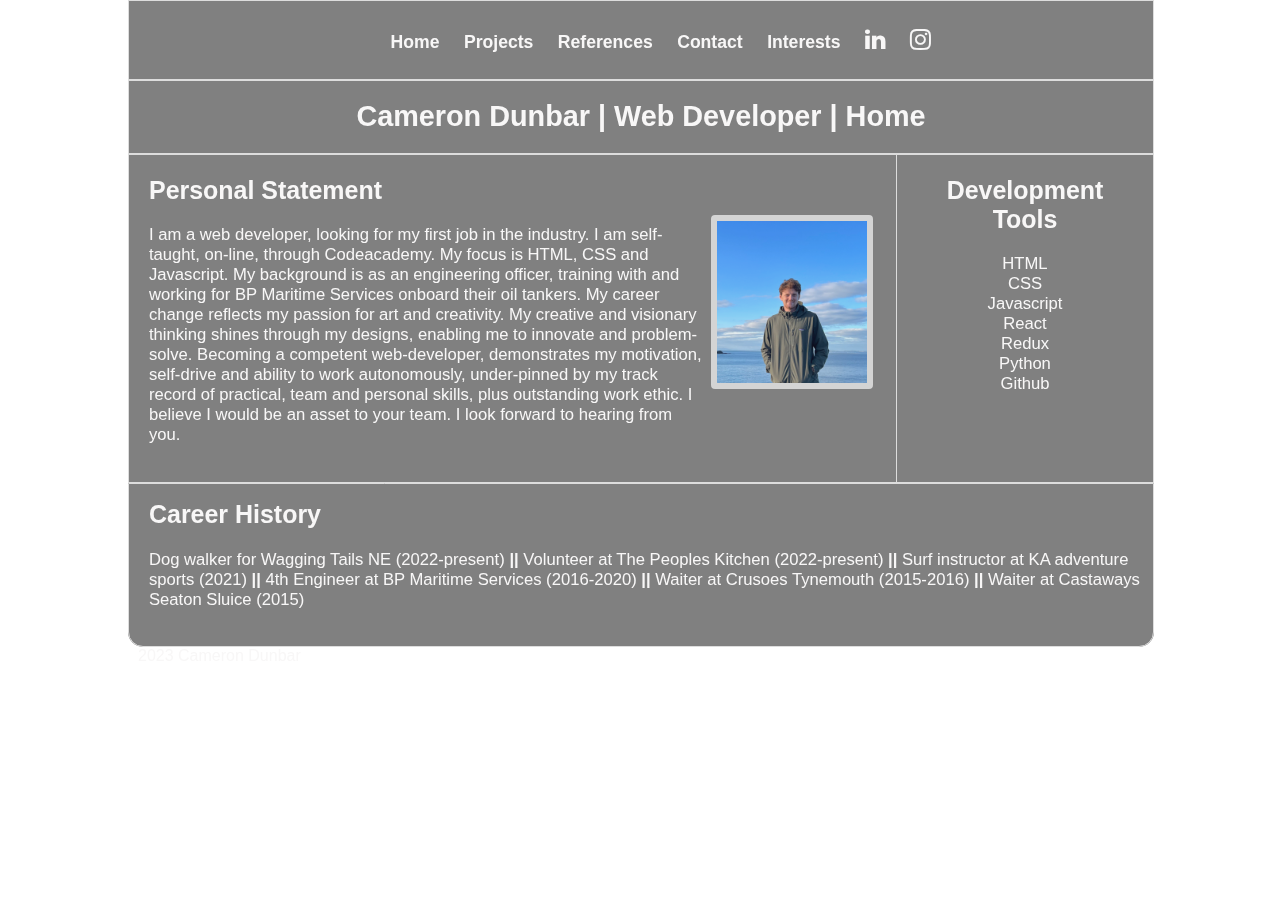
==== index.html @ 0b2353ee "index" ====
<html lang="en">

<head>
<title>Cameron Dunbar Portfolio</title>
<link href="css.css" rel="stylesheet">
<link href="cssHome.css" rel="stylesheet">
<link rel="stylesheet" href="https://cdnjs.cloudflare.com/ajax/libs/font-awesome/4.7.0/css/font-awesome.min.css">
</head>
<div class="bg-img" > </div>
<body>
    <header>
            <nav>
                <ul>
                    <li><a href="home.html">Home</a></li>
                    <li><a href="projects.html">Projects</a></li>
                    <li><a href="testimonials.html">References</a></li>
                    <li><a href="contact.html">Contact</a></li>
                    <li><a href="personal.html">Interests</a></li>
                    <li id="linked"><a href="https://www.linkedin.com/in/cameron-dunbar-95211b183/" class="fa fa-linkedin"></a></li>
                    <li id="insta"><a href="https://www.instagram.com/camerondunbar1/" class="fa fa-instagram"></a></li>

                </ul>
            </nav>
                <section class='content' id="title-card">
                    <h1>Cameron Dunbar | Web Developer | Home</h1>
                </section>
    </header>
    <main>

    <section class='content' id="About-Me">
        <div id="Personal-Statement">
        <div>
            <h2>Personal Statement</h2>
            <p>
                I am a web developer, looking for my first job in the industry. I am self-taught, on-line, through Codeacademy. My focus is HTML, CSS and Javascript. 
                My background is as an engineering officer, training with and working for BP Maritime Services onboard their oil tankers.
                My career change reflects my passion for art and creativity. My creative and visionary thinking shines through my designs, enabling me to innovate and problem-solve. Becoming a competent web-developer, demonstrates my motivation, self-drive and ability to work autonomously, under-pinned by my track record of practical, team and personal skills, plus outstanding work ethic.
                I believe I would be an asset to your team.
                I look forward to hearing from you.

            </p>
        </div>
        <div >
            <img src="me.jpg" id="img" alt="My face" >
        </div>
        </div>

        <div id="devTools">
            <h2>Development Tools </h2>
            <ul id="toolsList">
                <li>HTML</li>
                <li>CSS</li>
                <li>Javascript</li>
                <li>React</li>
                <li>Redux</li>
                <li>Python</li>
                <li>Github</li>
            </ul>
        </div>

    </section>
    <section id="Experience" class='content' >
        <div >
            <h2>Career History</h2>
            <p>Dog walker for Wagging Tails NE (2022-present) <strong>||</strong>
                Volunteer at The Peoples Kitchen (2022-present) <strong>||</strong>
                Surf instructor at KA adventure sports (2021) <strong>||</strong>
                4th Engineer at BP Maritime Services (2016-2020) <strong>||</strong>
                Waiter at Crusoes Tynemouth (2015-2016) <strong>||</strong>
                Waiter at Castaways Seaton Sluice (2015)
                </p>
        </div>
    </section>
    </main>
    <footer>2023 Cameron Dunbar</footer>
</body>

</html>
---- css.css ----
html {
    background-image: url('seaback.jpg');
    background-attachment: fixed;
    background-size: cover ;
    font-family: Arial, Helvetica, sans-serif;
    width: 100%;

}


.content {
    color: #f8f7f7;          
    backdrop-filter: blur(15px) brightness(50%);
    font-size: 1.04em;


}

body {
    margin: auto;
    width: 80%;

}

header {
    text-align: center;

  }
  

nav {
    backdrop-filter: blur(15px) brightness(50%);
    width: 100%;
    border: 1px solid #ddd;

}
nav li {
    display: inline-block;
    padding: 10px;
    text-align: center;
    font-size: 1.1em;
    font-weight: bold;
}

nav li a{
    font-weight: bold;
    text-decoration: none;
    color: #f8f7f7;
}

nav li a:hover{
    text-decoration: none;
    color: rgb(143, 143, 143);
   

}


#title-card {
    font-size: 0.9em;
    text-align: center;   
    width: 100%;
    border: 1px solid #ddd;

}

#insta {
    font-size: 1.5em;
}

#linked {
    font-size: 1.5em;
}

footer {
    color: #f8f7f7;
    text-align: left;
    margin-left: 10px;
}


@media only screen and (min-width: 320px) and (max-width: 600px) {

    html{
        font-size: 80%;
    }

        
        }
---- cssHome.css ----
#About-Me {
    display: grid;
    grid-template-columns: 75% 25%;
    margin: auto;
    border: 1px solid #ddd;
    width: 100%;
    
}

#ABout-Me h2{
    margin-top: 1px;
}

#Personal-Statement {
    display: grid;
    grid-template-columns: 75% 25%;
    padding: 20px;
    text-align: left;
    padding-right: 5px;
    border-right: 1px solid #ddd;

}

#img {
    border: 6px solid #ddd;
    border-radius: 4px;
    width: 150px;
    margin: 5px;
    opacity: 0.9;
    margin-top: 40px;
}

#devTools {
    display: block;
    padding: 20px;
    text-align: left;
    list-style-type: none;
    text-align: center;
}

#toolsList {
    list-style-type: none;
    margin-right: 40px;
}

#experience {

    border-bottom-left-radius: 15px;
    border-bottom-right-radius: 15px;
    display: block;
    text-align: left;
    border: 1px solid #ddd;
    width: 100%;


}

#experience h2{
    margin-top: 1px;
    padding-left: 20px;
    padding-top: 15px;
}
#experience p{
    padding-left: 20px;
    padding-bottom: 20px;
    margin-top: 1px;
}


@media only screen and (min-width: 320px) and (max-width: 600px) {


    
#About-Me {
    display: grid;
    grid-template-columns: 60% 40%;

    
}


    #Personal-Statement {
        display: inline-block;


    }
    
    }
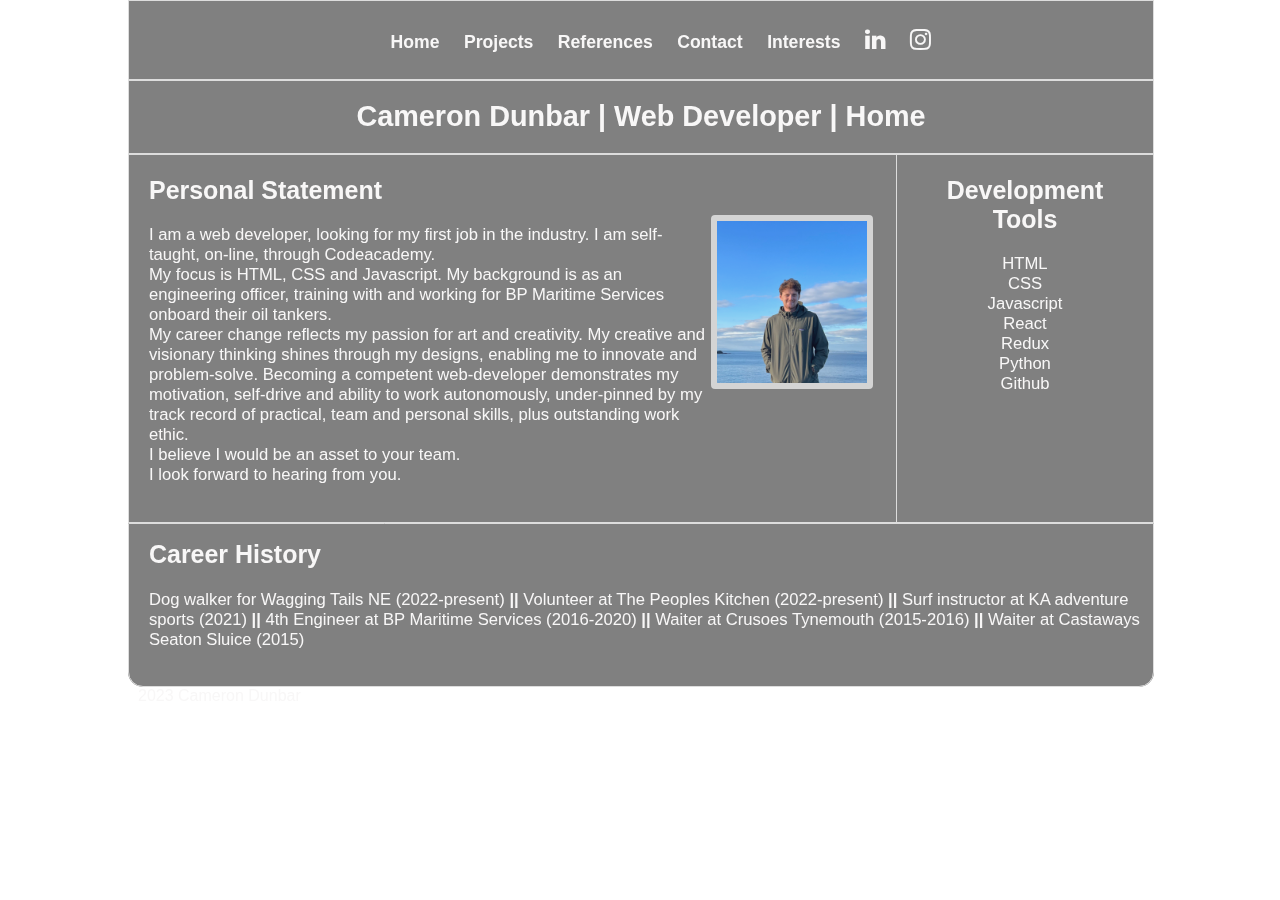
==== commit 6ccaf7d7: "update" ====
--- a/index.html
+++ b/index.html
@@ -1,6 +1,7 @@
 <html lang="en">
 
 <head>
+<meta name="viewport" content="width=device-width, initial-scale=1">
 <title>Cameron Dunbar Portfolio</title>
 <link href="css.css" rel="stylesheet">
 <link href="cssHome.css" rel="stylesheet">
@@ -11,7 +12,7 @@
     <header>
             <nav>
                 <ul>
-                    <li><a href="home.html">Home</a></li>
+                    <li><a href="index.html">Home</a></li>
                     <li><a href="projects.html">Projects</a></li>
                     <li><a href="testimonials.html">References</a></li>
                     <li><a href="contact.html">Contact</a></li>
@@ -32,10 +33,10 @@
         <div>
             <h2>Personal Statement</h2>
             <p>
-                I am a web developer, looking for my first job in the industry. I am self-taught, on-line, through Codeacademy. My focus is HTML, CSS and Javascript. 
-                My background is as an engineering officer, training with and working for BP Maritime Services onboard their oil tankers.
-                My career change reflects my passion for art and creativity. My creative and visionary thinking shines through my designs, enabling me to innovate and problem-solve. Becoming a competent web-developer, demonstrates my motivation, self-drive and ability to work autonomously, under-pinned by my track record of practical, team and personal skills, plus outstanding work ethic.
-                I believe I would be an asset to your team.
+                I am a web developer, looking for my first job in the industry. I am self-taught, on-line, through Codeacademy. <br>My focus is HTML, CSS and Javascript. 
+                My background is as an engineering officer, training with and working for BP Maritime Services onboard their oil tankers.<br>
+                My career change reflects my passion for art and creativity. My creative and visionary thinking shines through my designs, enabling me to innovate and problem-solve. Becoming a competent web-developer demonstrates my motivation, self-drive and ability to work autonomously, under-pinned by my track record of practical, team and personal skills, plus outstanding work ethic.<br>
+                I believe I would be an asset to your team.<br>
                 I look forward to hearing from you.
 
             </p>
--- a/css.css
+++ b/css.css
@@ -10,7 +10,8 @@
 
 
 .content {
-    color: #f8f7f7;          
+    color: #f8f7f7;
+    -webkit-backdrop-filter: blur(15px) brightness(50%);          
     backdrop-filter: blur(15px) brightness(50%);
     font-size: 1.04em;
 
@@ -30,6 +31,7 @@
   
 
 nav {
+    -webkit-backdrop-filter: blur(15px) brightness(50%);
     backdrop-filter: blur(15px) brightness(50%);
     width: 100%;
     border: 1px solid #ddd;
@@ -80,11 +82,21 @@
 }
 
 
-@media only screen and (min-width: 320px) and (max-width: 600px) {
+@media only screen and (min-width: 320px) and (max-width: 480px) {
 
     html{
         font-size: 80%;
     }
 
         
-        }+        }
+
+        @media only screen and (min-width: 481px) and (max-width: 768px) {
+
+            html{
+                font-size: 80%;
+            }
+        
+
+                
+                }--- a/cssHome.css
+++ b/cssHome.css
@@ -68,22 +68,54 @@
 }
 
 
-@media only screen and (min-width: 320px) and (max-width: 600px) {
+@media only screen and (min-width: 320px) and (max-width: 480px) {
 
 
     
-#About-Me {
-    display: grid;
-    grid-template-columns: 60% 40%;
+    #About-Me {
+        display: inline-block;
 
     
-}
+        
+    }
+    
+    
+        #Personal-Statement {
+            display: grid;
+            grid-template-columns: 60% 40%;
+            border-bottom: 1px solid #ddd;
+    
+        }
+
+    #img {
+        width:70%;
+        
+    }
+    
+    }
+
+    @media only screen and (min-width: 481px) and (max-width: 768px) {
 
 
-    #Personal-Statement {
-        display: inline-block;
+    
+        #About-Me {
+            display: inline-block;
 
+        
+            
+        }
+        
+        
+            #Personal-Statement {
+                display: grid;
+                grid-template-columns: 60% 40%;
+                border-bottom: 1px solid #ddd;
+        
+            }
 
-    }
-    
-    }+        #img {
+            width:70%;
+            
+        }
+            
+            }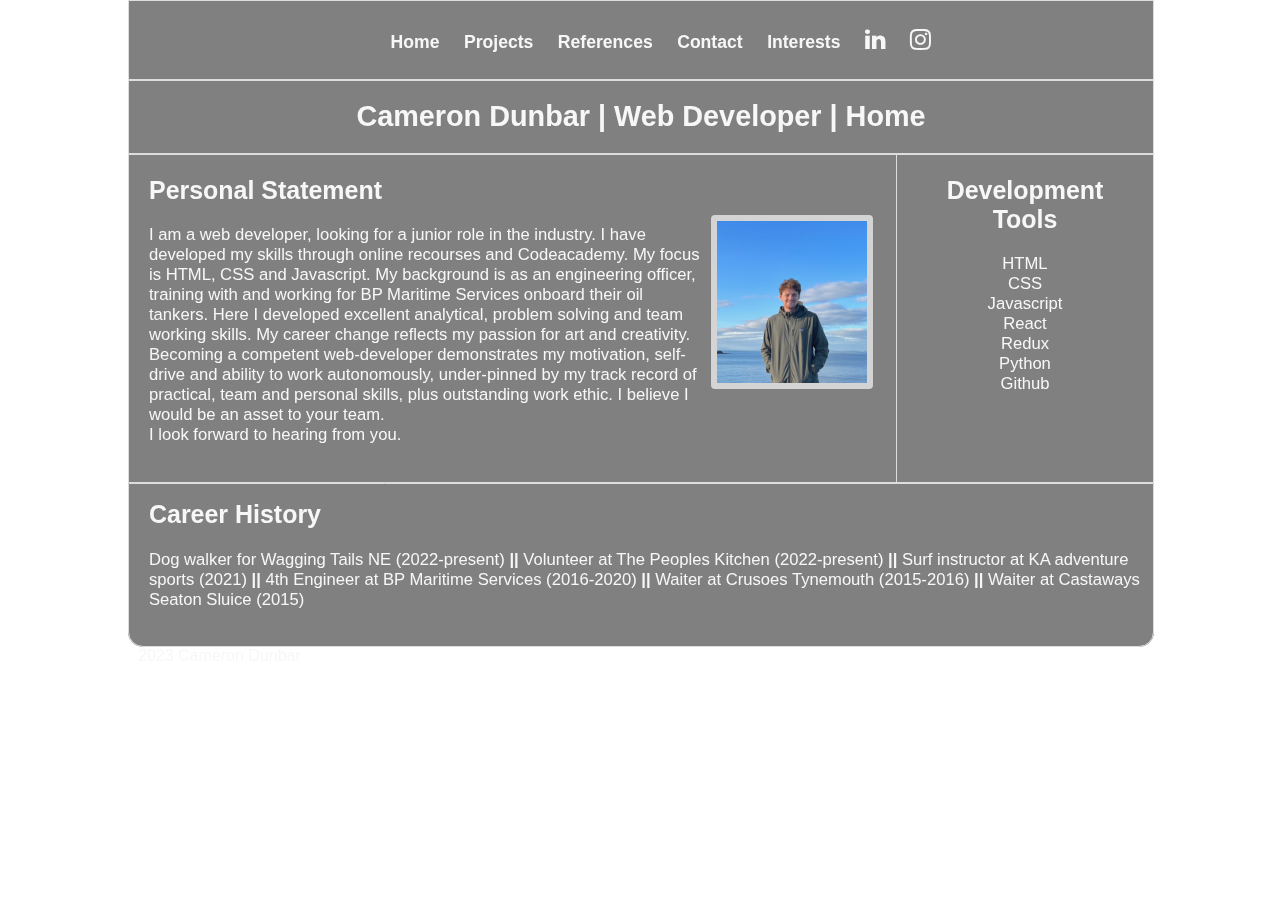
==== commit 2910fe4a: "statement" ====
--- a/index.html
+++ b/index.html
@@ -33,10 +33,7 @@
         <div>
             <h2>Personal Statement</h2>
             <p>
-                I am a web developer, looking for my first job in the industry. I am self-taught, on-line, through Codeacademy. <br>My focus is HTML, CSS and Javascript. 
-                My background is as an engineering officer, training with and working for BP Maritime Services onboard their oil tankers.<br>
-                My career change reflects my passion for art and creativity. My creative and visionary thinking shines through my designs, enabling me to innovate and problem-solve. Becoming a competent web-developer demonstrates my motivation, self-drive and ability to work autonomously, under-pinned by my track record of practical, team and personal skills, plus outstanding work ethic.<br>
-                I believe I would be an asset to your team.<br>
+                I am a web developer, looking for a junior role in the industry. I have developed my skills through online recourses and Codeacademy. My focus is HTML, CSS and Javascript. My background is as an engineering officer, training with and working for BP Maritime Services onboard their oil tankers. Here I developed excellent analytical, problem solving and team working skills. My career change reflects my passion for art and creativity. Becoming a competent web-developer demonstrates my motivation, self-drive and ability to work autonomously, under-pinned by my track record of practical, team and personal skills, plus outstanding work ethic. I believe I would be an asset to your team.<br>
                 I look forward to hearing from you.
 
             </p>
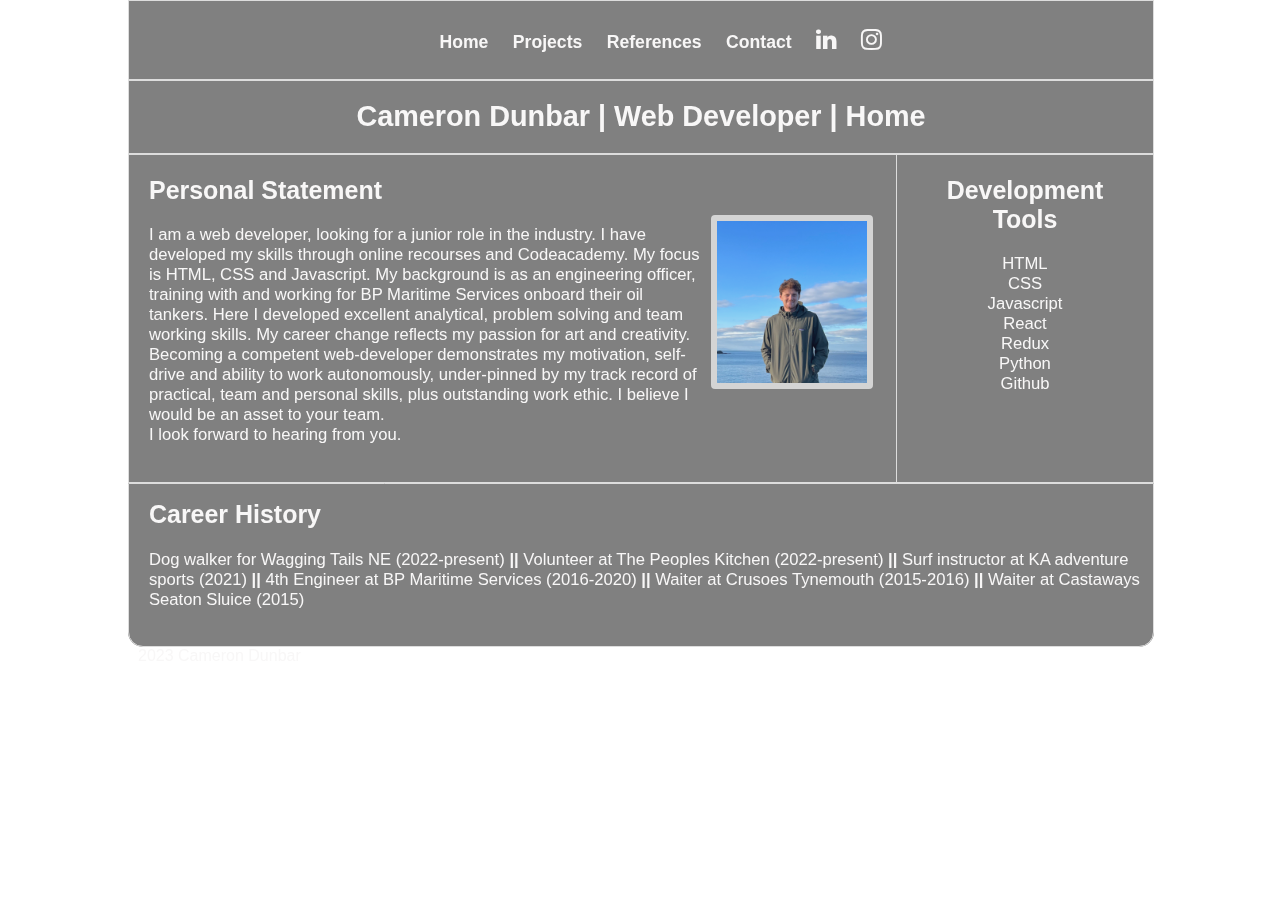
==== commit 42ffc30a: "personal" ====
--- a/index.html
+++ b/index.html
@@ -16,7 +16,6 @@
                     <li><a href="projects.html">Projects</a></li>
                     <li><a href="testimonials.html">References</a></li>
                     <li><a href="contact.html">Contact</a></li>
-                    <li><a href="personal.html">Interests</a></li>
                     <li id="linked"><a href="https://www.linkedin.com/in/cameron-dunbar-95211b183/" class="fa fa-linkedin"></a></li>
                     <li id="insta"><a href="https://www.instagram.com/camerondunbar1/" class="fa fa-instagram"></a></li>
 
